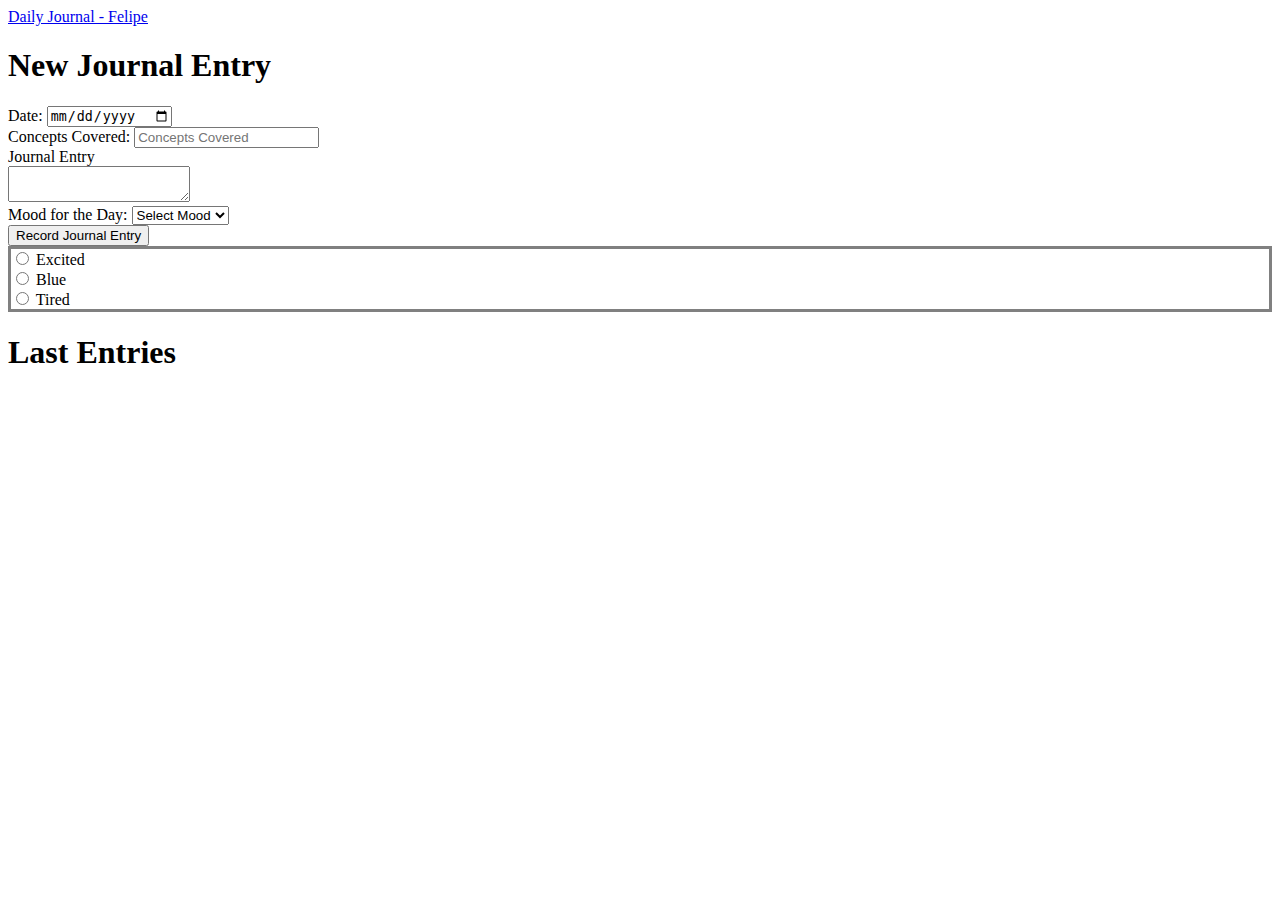
==== index.html @ 58668910 "Merge pull request #5 from felipetempus/new" ====
<!DOCTYPE html>
<html lang="en">

<head>
    <meta charset="UTF-8">
    <meta name="viewport" content="width=device-width, initial-scale=1.0">
    <!-- documentation at https://getbootstrap.com/docs/4.1/getting-started/introduction/ -->
    <link rel="stylesheet" href="https://stackpath.bootstrapcdn.com/bootstrap/4.1.3/css/bootstrap.min.css"
        integrity="sha384-MCw98/SFnGE8fJT3GXwEOngsV7Zt27NXFoaoApmYm81iuXoPkFOJwJ8ERdknLPMO" crossorigin="anonymous">
    <!--  -->
    <link rel="stylesheet" href="scr/styles/journal.css">

    <title>Daily Journal - Felipe</title>
</head>

<body>

    <!-- Nav Bar -->
    <nav class="navbar navbar-dark bg-dark mb-3">
        <a class="navbar-brand" href="#">
            Daily Journal - Felipe
        </a>
    </nav>

    <!-- New Entry Form -->

    <article class="container">
        <div class="jumbotron">
            <h1 class="display-4">New Journal Entry</h1>
            <form class="mt-5">
                <div class="form-row">
                    <div class="form-group">
                        <label class=" col-lg-2" for="date">Date:</label>
                        <input class="form-control col-lg-auto" id="dateForm" type="date">
                    </div>
                </div>
                <div class="form-row">
                    <div class="form-group">
                        <label for="concepts">Concepts Covered:</label>
                        <input id="cenceptsForm" class="form-control col-lg-auto" placeholder="Concepts Covered"
                            type="text">
                    </div>
                </div>
                <div class="form-row">
                    <div class="input-group">
                        <div class="input-group-prepend">
                            <span class="input-group-text">Journal Entry</span>
                        </div>
                        <textarea class="form-control" id="contentForm" aria-label="Journal Entry"></textarea>
                    </div>
                </div>
                <div class="form-row">
                    <div class="form-group">
                        <label for="mood">Mood for the Day:</label>
                        <select id="moodForm" class="form-control col-lg-auto" name="inputMood">
                            <option value="">Select Mood</option>
                            <option value="Excited">Excited</option>
                            <option value="Blue">Blue</option>
                            <option value="Tired">Tired</option>
                        </select>
                    </div>
                </div>

                <div class="form-group">
                    <button class="btn btn-primary" type="submit" id="buttonSubmit">Record Journal Entry</button>
                </div>
        </div>
    </article>
    <!-- end New Entry Form -->

    <!-- Search section -->

    <section class="search-cont container my-auto">

        <!-- Radio Mood -->
        <div id="searchMood" class="form-check-inline p-2 m-2">
            <div class="form-check">
                <input class="form-check-input" type="radio" name="radioOption" id="--Excited" value="Excited">
                <label class="form-check-label" for="--Excited">
                    Excited
                </label>
            </div>
            <div class="form-check">
                <input class="form-check-input" type="radio" name="radioOption" id="--Blue" value="Blue">
                <label class="form-check-label" for="--Blue">
                    Blue
                </label>
            </div>
            <div class="form-check">
                <input class="form-check-input" type="radio" name="radioOption" id="--Tired" value="Tired">
                <label class="form-check-label" for="--Tired">
                    Tired
                </label>
            </div>
        </div>
        <!-- end Radio Mood -->
    </section>

    <!-- Render the Entries -->
    <article id="entryLog" class="container">
        <h1>Last Entries</h1>
    </article>

    <!-- Script -->
    <script type="module" src="scr/scripts/journal.js"></script>
</body>

</html>
---- scr/styles/journal.css ----
/* .renderedEntry {

} */

.search-cont {
    border: 3px solid gray;
}
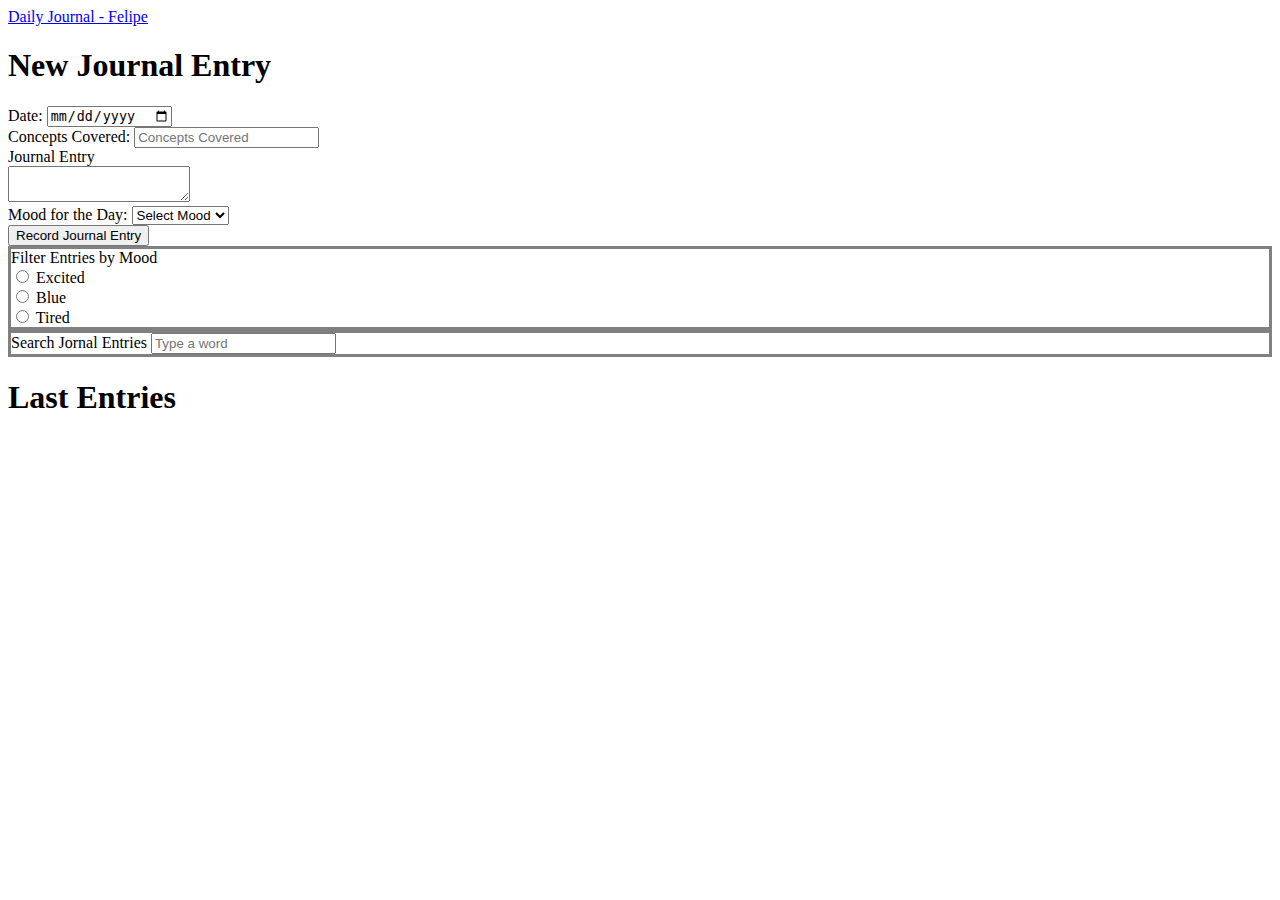
==== commit da83060b: "training async" ====
--- a/index.html
+++ b/index.html
@@ -28,6 +28,7 @@
         <div class="jumbotron">
             <h1 class="display-4">New Journal Entry</h1>
             <form class="mt-5">
+                <input type="hidden" id="recipeId" value="" />
                 <div class="form-row">
                     <div class="form-group">
                         <label class=" col-lg-2" for="date">Date:</label>
@@ -70,30 +71,45 @@
 
     <!-- Search section -->
 
-    <section class="search-cont container my-auto">
+    <section class="container">
 
-        <!-- Radio Mood -->
-        <div id="searchMood" class="form-check-inline p-2 m-2">
-            <div class="form-check">
-                <input class="form-check-input" type="radio" name="radioOption" id="--Excited" value="Excited">
-                <label class="form-check-label" for="--Excited">
-                    Excited
-                </label>
+        <div class="my-auto form-row">
+
+            <!-- Radio Mood -->
+            <div id="searchMood" class="form-group form-check-inline col-md-6 search-cont">
+
+                <label for="radioOption">Filter Entries by Mood</label>
+
+                <div class="form-check">
+                    <input class="form-check-input" type="radio" name="radioOption" id="--Excited" value="Excited">
+                    <label class="form-check-label" for="--Excited">
+                        Excited
+                    </label>
+                </div>
+
+                <div class="form-check">
+                    <input class="form-check-input" type="radio" name="radioOption" id="--Blue" value="Blue">
+                    <label class="form-check-label" for="--Blue">
+                        Blue
+                    </label>
+                </div>
+
+                <div class="form-check">
+                    <input class="form-check-input" type="radio" name="radioOption" id="--Tired" value="Tired">
+                    <label class="form-check-label" for="--Tired">
+                        Tired
+                    </label>
+                </div>
+
             </div>
-            <div class="form-check">
-                <input class="form-check-input" type="radio" name="radioOption" id="--Blue" value="Blue">
-                <label class="form-check-label" for="--Blue">
-                    Blue
-                </label>
-            </div>
-            <div class="form-check">
-                <input class="form-check-input" type="radio" name="radioOption" id="--Tired" value="Tired">
-                <label class="form-check-label" for="--Tired">
-                    Tired
-                </label>
+            <!-- end Radio Mood -->
+
+            <!-- Search words -->
+            <div class="form-group col-6 p-1 search-cont">
+                <label for="searchText">Search Jornal Entries</label>
+                <input id="searchText" class="form-control col-lg-auto" placeholder="Type a word" type="text">
             </div>
         </div>
-        <!-- end Radio Mood -->
     </section>
 
     <!-- Render the Entries -->
